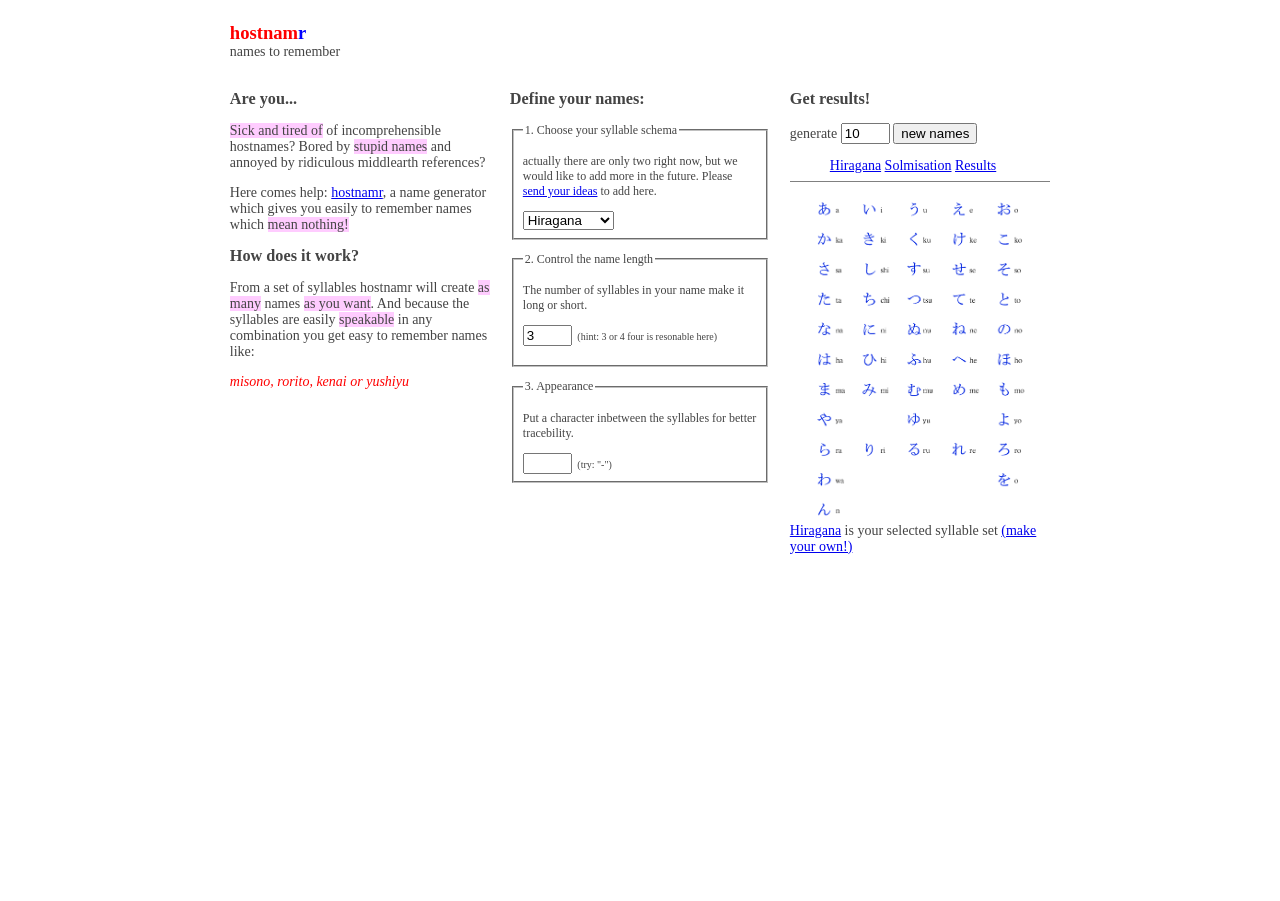
==== public/index.html @ 2f3822ee "working. including minimal updates to the stone age old code base from 2005. All prototype.js and cs" ====
<!DOCTYPE html PUBLIC "-//W3C//DTD XHTML 1.0 Transitional//EN"
"http://www.w3.org/TR/xhtml1/DTD/xhtml1-transitional.dtd">
<html xmlns="http://www.w3.org/1999/xhtml" lang="en" xml:lang="en">
  <head>
    <meta http-equiv="Content-Type" content="text/html; charset=iso-8859-1" />

    <title>hostnamr :: make names to remember</title>

    <link rel="stylesheet" type="text/css" href="css/main.css"/>
    <style type="text/css">
      div.domtab>div {
        display: none;
      }
      div.domtab ul {
        border-bottom: 1px solid gray;
        padding-bottom: 0.5em;
      }
      div.domtab li {
        display: inline;
      }

      .domtab li.hostname {
        color: green;
        font-size: 110%;
        font-weight: bold;
        display: block;
        border: none;
      }
      .domtab ul.hostnames {
        border: none;
      }
    </style>

    <script src="/javascripts/prototype.js" type="text/javascript"></script>
    <script type="text/javascript" src="javascripts/domtab.js"></script>
    <script type="text/javascript">
      /*** Temporary text filler function. Remove when deploying template. ***/
    var gibberish=["This is just some filler text", "Welcome to Dynamic Drive CSS Library", "Demo content nothing to read here"]
    function filltext(words){
      for (var i=0; i<words; i++)
        document.write(gibberish[Math.floor(Math.random()*3)]+" ")
    }

      function generate_response_cb(response) {
        /*console.log(response);*/
        domtab.showTabReloaded($('show_results'));
      }

      function update_results() {
        new Ajax.Updater(
            'hostnamr_results', 
            '/generate?count='+$('generateCount').value+'&schema='+$('schema').value+'&syllables='+$('syllables').value+'&join='+$('join_char').value,
            {
              asynchronous: true, evalScripts: false,
              onComplete: generate_response_cb, method:'get'
            }
        );
      }

      function show_schema(e) {
        var schema = e.options[e.selectedIndex].value;
        /* console.log(schema) */
        domtab.showTabReloaded($('show_' + schema));
      }
    </script>
</head>

<body>
  <div id="maincontainer">

    <div id="topsection"><div class="innertube">
        <h1>
          <span style="color:red">hostnam</span><span style="color: blue">r</span>
        </h1>
        <span>names to remember</span>
    </div></div>

    <div id="contentwrapper">
      <div id="contentcolumn">
        <div class="innertube">
          <h2>Define your names:</h2>
          <form>
            <fieldset>
              <legend>1. Choose your syllable schema</legend>
              <p>actually there are only two right now, but we would like to add
              more in the future. Please <a
                href="mailto:hostnamr@sofasportler.de">send your ideas</a>
              to add here.</p>
              <select name="????" id="schema" onchange="show_schema(this); return false;">
                <option value="Hiragana">Hiragana</option>
                <option value="Solmisation">Solmisation</option>
              </select>
            </fieldset>

            <fieldset>
              <legend>2. Control the name length</legend>
              <p>The number of syllables in your name make it long or short.<p>
              <input id="syllables" class="big" type="text" value="3" size="4"/>
              <small>&nbsp;(hint: 3 or 4 four is resonable here)</small>
            </fieldset>

            <fieldset>
              <legend>3. Appearance</legend>
              <p>Put a character inbetween the syllables for better
              tracebility.</p>
              <input id="join_char" class="big" type="text" value=" " size="4"/>
              <small>&nbsp;(try: "-")</small>
            </fieldset>
          </form>
        </div>
      </div>
    </div>

    <div id="leftcolumn">
      <div class="innertube">
        <h2>Are you...</h2>

        <p><span class="highlight">Sick and tired of</span> of incomprehensible
        hostnames? Bored by <span class="highlight">stupid names</span> and
        annoyed by ridiculous middlearth references?

        <p>Here comes help: <a href="#">hostnamr</a>, a name generator
        which gives you easily to remember names which <span
          class="highlight">mean nothing!</span>

        <h2>How does it work?</h2>
        <p>From a set of syllables hostnamr will create <span
          class="highlight">as many</span> names <span class="highlight">as you
          want</span>. And because the syllables are easily <span
          class="highlight">speakable</span> in any combination you get easy to
        remember names like: 

        <p><em>misono, rorito, kenai or yushiyu</em></p>

      </div>
    </div>

    <div id="rightcolumn">
      <div class="innertube">

        <h2>Get results!</h2>

        <form onsubmit="update_results(); return false"/>
          generate <input id="generateCount" class="big" type="text" value="10" size="4"/>
          <input id="generate" type="submit" value="new names" name="commit"/>
        </form>

        <div class="domtab">

          <ul class="domtabs">
            <li><a href="#t2" id="show_Hiragana">Hiragana</a></li>
            <li><a href="#t3" id="show_Solmisation">Solmisation</a></li>
            <li><a href="#t1" id="show_results">Results</a></li>
          </ul>

          <div>
            <a name="t1" id="t1"></a>
            <div id="hostnamr_results">
              find your results here!
            </div>
          </div>

          <div>
            <div align="center">
              <a href="images/hiragana1.gif"><img width="220px" border="0" src="images/hiragana1.gif"></a>
            </div>
            <a name="t2" id="t2" href="images/hiragana1.gif">Hiragana</a> is your
            selected syllable set <a href="mailto:hostnamr@sofasportler.de">(make
              your own!)</a>
          </div>

          <div>
            <div align="center">
              <img width="120px" xheight="300px" border="0" src="images/180px-Doremi.png">
            </div>
            sing your names with <a name="t3" id="t3"
              href="http://de.wikipedia.org/wiki/Solmisation">Solmisation</a>
          </div>

        </div> <!-- ~domtab -->
      </div>
    </div>

    <div id="footer">
      <div class="innertube">
        <!--
        <div style="text-align: right; padding-top: 0.5em; border-top: 1px solid
          gray">
          <a href="http://www.idmedia.com">
            <img style="border:0;" src="/images/idmedia.gif" alt="I-D Media AG"/>
          </a>
        </div>
        -->
      </div>
    </div>

  </div>
  <!-- google analytics -->
  <script src="http://www.google-analytics.com/urchin.js" type="text/javascript">
  </script>
  <script type="text/javascript">
    _uacct = "UA-1037438-1";
    urchinTracker();
  </script>
  <!-- ~google analytics -->
</body>
</html>
---- public/css/main.css ----
body{
        margin:0;
        padding:0;
        /*line-height: 1.5em;*/
        color: #444;
      }

      b{font-size: 110%;}
      em{color: red;}

      #maincontainer{
        width: 840px; /*Width of main container*/
        margin: 0 auto; /*Center container on page*/
      }

      #topsection{
        /* background: #EAEAEA; */
        background: #fff;
        height: 70px; /*Height of top section*/
      }

      #topsection h1{
        margin: 0;
        padding-top: 15px;
      }

      #contentwrapper{
        float: left;
        width: 100%;
      }

      #contentcolumn{
        margin: 0 280px 0 280px; /*Margins for content column. Should be "0 RightColumnWidth 0 LeftColumnWidth*/
      }

      #leftcolumn{
        float: left;
        width: 280px; /*Width of left column in pixel*/
        margin-left: -840px; /*Set margin to that of -(MainContainerWidth)*/
        /* background: #C8FC98; */
      }

      #rightcolumn{
        float: left;
        width: 280px; /*Width of right column*/
        margin-left: -280px; /*Set left margin to -(RightColumnWidth)*/
        /* background: #FDE95E; */
      }

      #footer{
        clear: left;
        width: 100%;
        background: black;
        color: #FFF;
        text-align: center;
        padding: 4px 0;
      }

      #footer a{
        color: #FFFF80;
      }

      .innertube{
        margin: 0.7em; /*Margins for inner DIV inside each column (to provide padding)*/
        margin-top: 0.5em;
      }

    /* dirk mods below */

      body {
        font-family: "Lucida Grande", verdana;
        font-size: 14px;
      }
      h1 { font-size: 133% }
      h2 { font-size: 116% }
      .highlight {
        background-color: #fcf;
      }

      #footer{
        background: white;
        text-align: center;
        padding: 4px 0;
        color: red;
      }
      #footer a{
        color: #FF80FF;
      }

      fieldset {
        font-size: 12px;
        margin-bottom: 1em;
      }

      * {
        list-style-image:none;
        list-style-position:outside;
        list-style-type:none;
      }

      html { min-height: 100%; margin-bottom: 1px; }
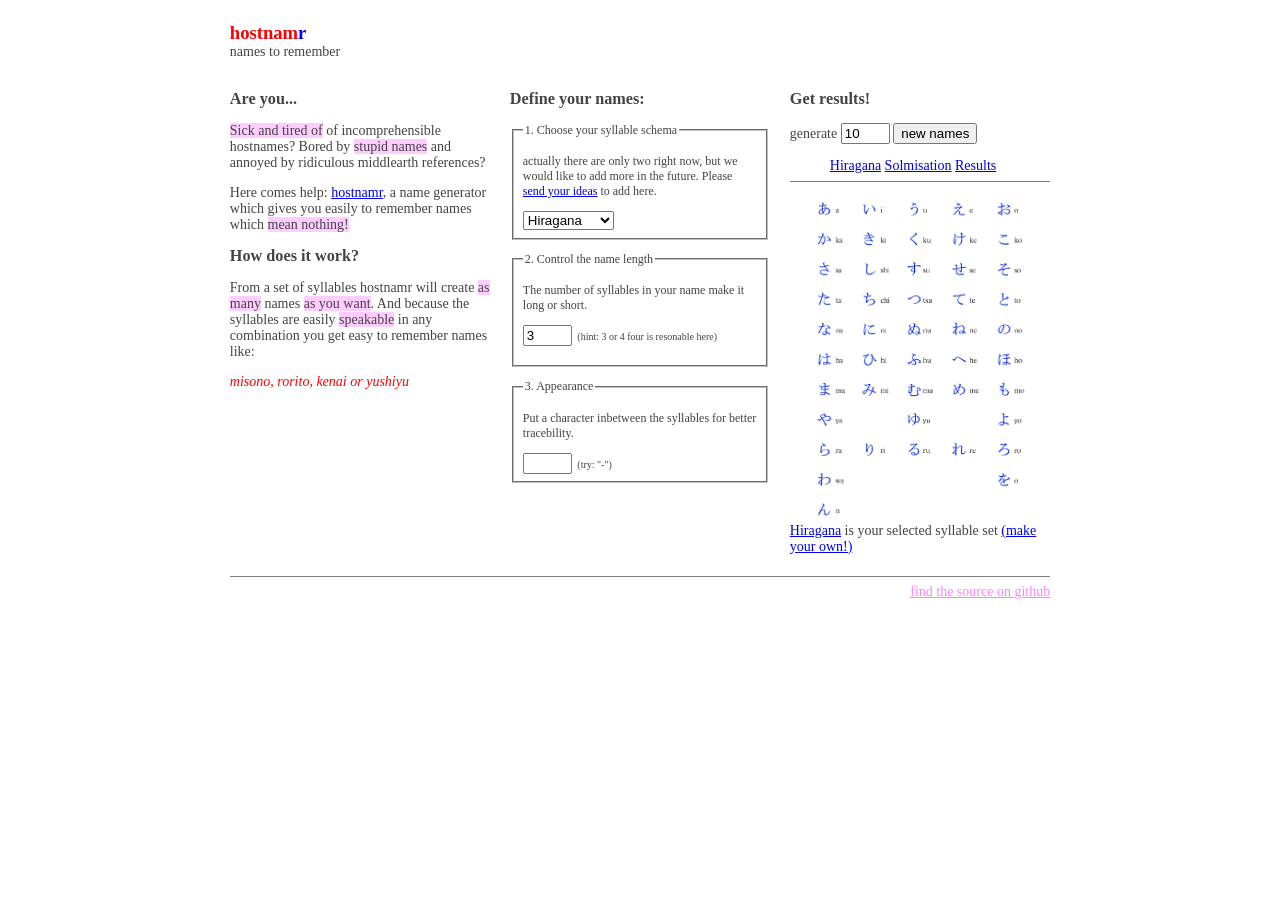
==== commit 5b99f5d5: "comments updated and github link added" ====
--- a/public/index.html
+++ b/public/index.html
@@ -183,14 +183,12 @@
 
     <div id="footer">
       <div class="innertube">
-        <!--
         <div style="text-align: right; padding-top: 0.5em; border-top: 1px solid
           gray">
-          <a href="http://www.idmedia.com">
-            <img style="border:0;" src="/images/idmedia.gif" alt="I-D Media AG"/>
+          <a href="https://github.com/crux/hostnamr">
+            find the source on github
           </a>
         </div>
-        -->
       </div>
     </div>
 
